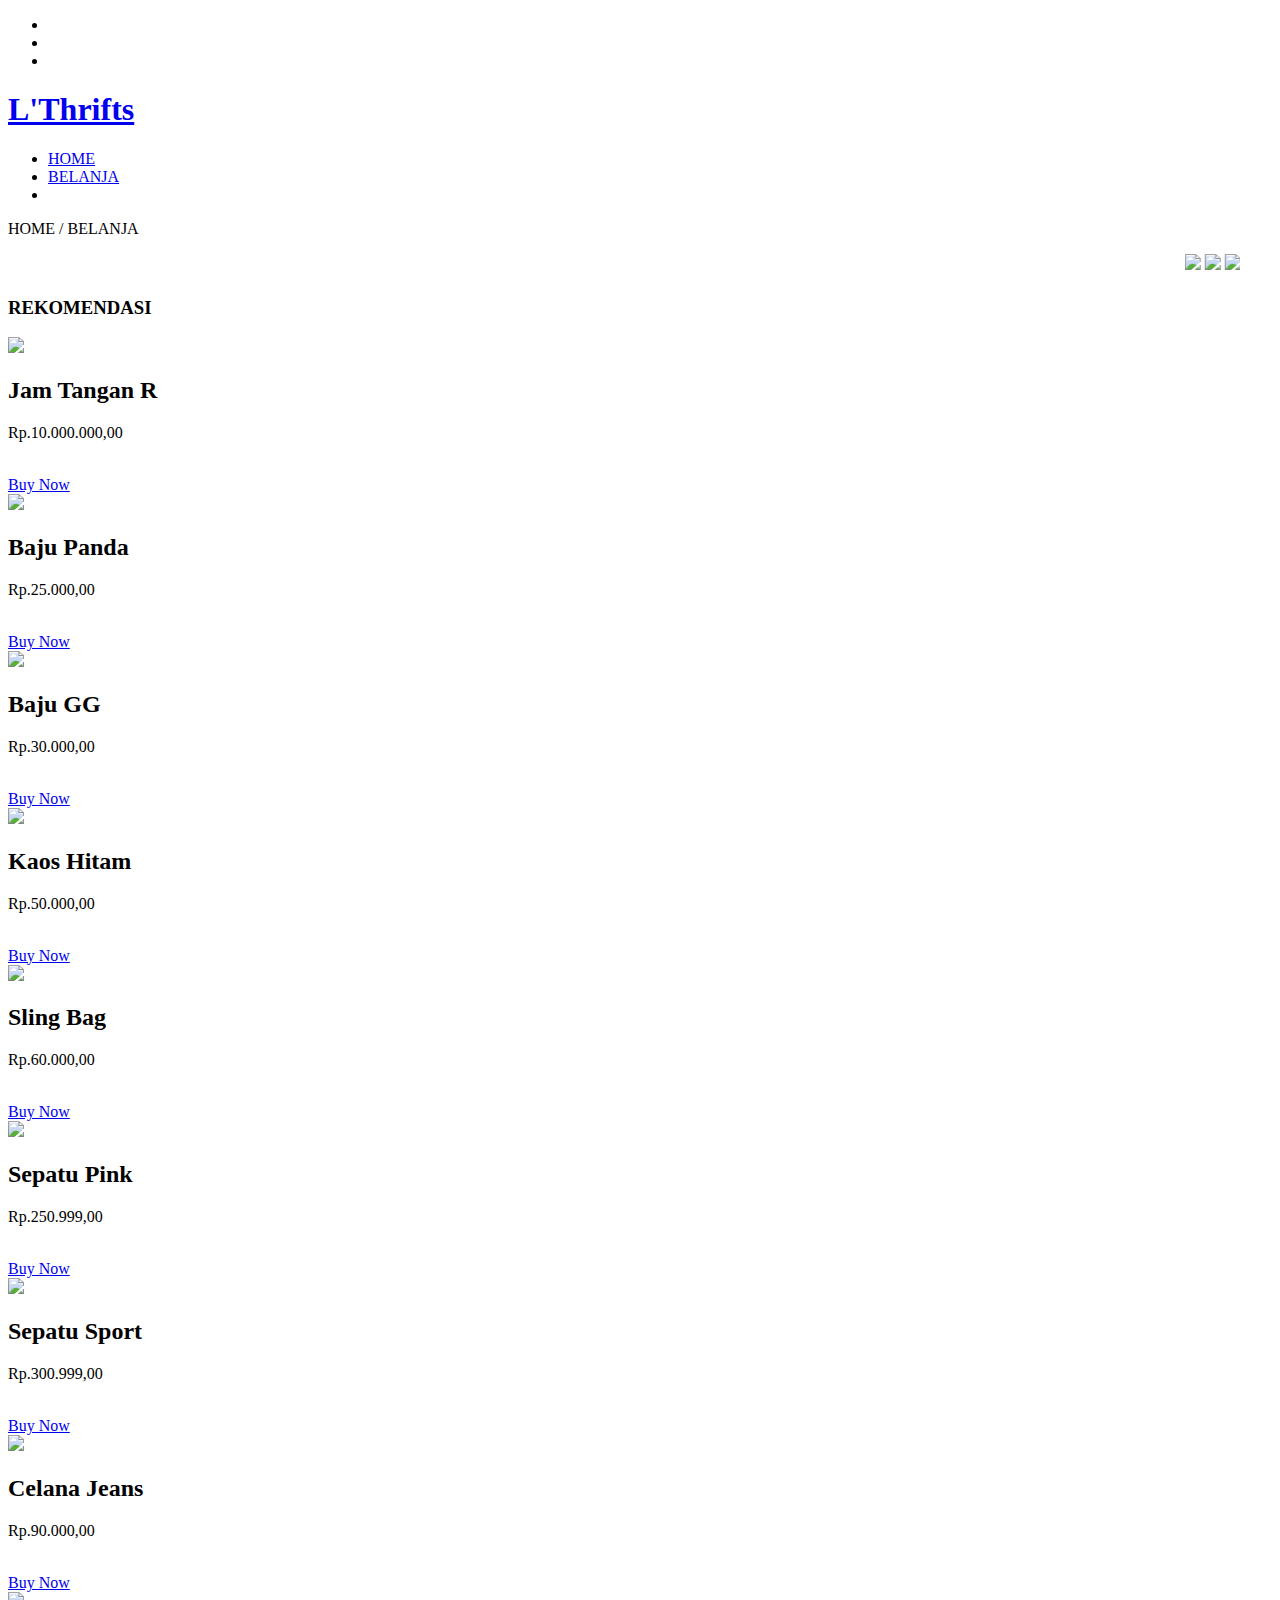
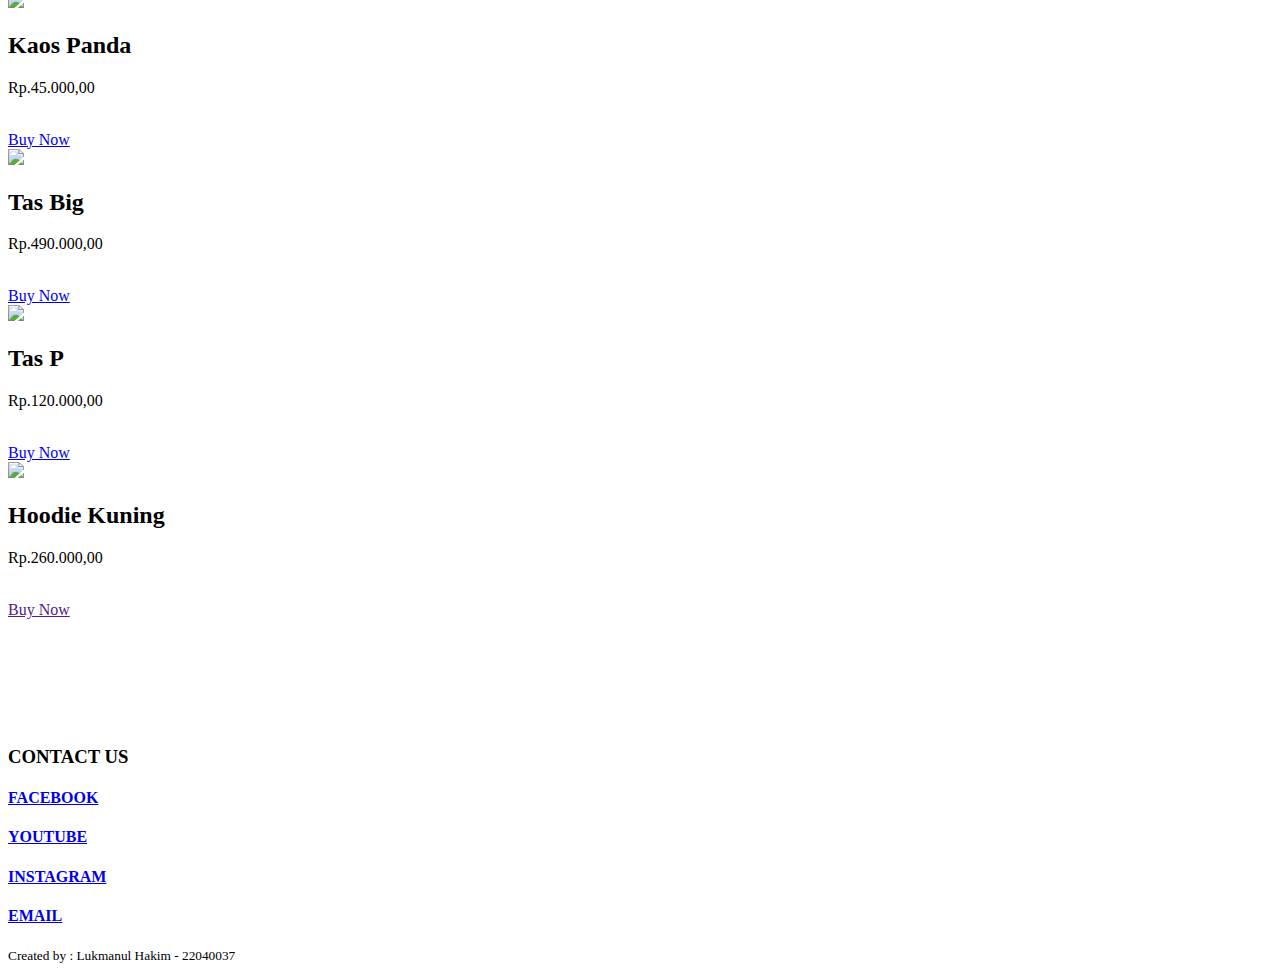
==== belanja.html @ 4a8a92fd "fix sumpah" ====
<!DOCTYPE html>
<html>
<head>
	<meta charset="uf-8">
	<meta charset="viewport" content="width=device-width, intial-scale=1">
	<title>Lukman Store</title>
	<link rel="stylesheet" type="text/css" href="css/style.css">
	<link rel="stylesheet" href="https://cdnjs.cloudflare.com/ajax/libs/font-awesome/5.14.0/css/all.min.css" integrity="sha512-1PKOgIY59xJ8Co8+NE6FZ+LOAZKjy+KY8iq0G4B3CyeY6wYHN3yt9PW0XpSriVlkMXe40PTKnXrLnZ9+fkDaog==" crossorigin="anonymous" />
	<script src="https://code.jquery.com/jquery-3.5.1.min.js" integrity="sha256-9/aliU8dGd2tb6OSsuzixeV4y/faTqgFtohetphbbj0=" crossorigin="anonymous"></script>
</head>
<body>
	<!-- loader -->
	<div class="bg-loader">
		<div class="loader"></div>
	</div>

	<!-- header -->
	<div class="medsos">
		<div class="container">
			<ul>
				<li><a href="#"><i class="fab fa-facebook"></i></a></li>
				<li><a href="#"><i class="fab fa-youtube"></i></a></li>
				<li><a href="#"><i class="fab fa-instagram"></i></a></li>
			</ul>
		</div>
	</div>
	<header>
		<div class="container">
			<h1><a href="index.html">L'Thrifts</a></h1>
			<ul>
				<li><a href="index.html">HOME</a></li>
				<li class="active"><a href="BELANJA.html">BELANJA</a></li>
				<li><a href="KERANJANG.html"><i class="fas fa-shopping-basket"></i></a></li>
			</ul>
		</div>
	</header>

	<!-- label -->
	<section class="label">
		<div class="container">
			<p>HOME / BELANJA</p>
		</div>
	</section>

	<!-- gambar -->
	<selection class="gambargerak">
		<div align="center">
			<marquee width ="1200">
				<img src="img/9.jpg" height="100">
				<img src="img/10.jpg" height="100">
				<img src="img/11.jpg" height="100">
				<img src="img/12.jpg" height="100">
				<img src="img/13.jpg" height="100">
				<img src="img/14.jpg" height="100">
				<img src="img/15.jpg" height="100">
				<img src="img/16.jpg" height="100">
				<img src="img/17.jpg" height="100">
				<img src="img/18.jpg" height="100">
				<img src="img/19.jpg" height="100">
			</marquee>
		</div>
	</selection>

	<!-- recomendasi -->
	<div class="rekomendasi">
		<h3>REKOMENDASI</h3>
	</div>

	<!-- beli beli -->
	<div class='gambar'>

	<div class='foto'>
		<img src='img/jam1.jpg'>
		<h2>Jam Tangan R</h2>
		<p>Rp.10.000.000,00</p> <br>
		<a href='https://wa.me/6285726433211'>Buy Now</a>
	</div>

	<div class='foto'>
			<img src='img/baju1.jpg'>
			<h2>Baju Panda</h2>
			<p>Rp.25.000,00</p> <br>
			<a href='https://wa.me/6285726433211'>Buy Now</a>
		</div>

		<div class='foto'>
				<img src='img/baju2.jpg'>
				<h2>Baju GG</h2>
				<p>Rp.30.000,00</p> <br>
				<a href='https://wa.me/6285726433211'>Buy Now</a>
			</div>

			<div class='foto'>
					<img src='img/9.jpg'>
					<h2>Kaos Hitam</h2>
					<p>Rp.50.000,00</p><br>
					<a href='https://wa.me/6285726433211'>Buy Now</a>
				</div>

				<div class='foto'>
						<img src='img/10.jpg'>
						<h2>Sling Bag</h2>
						<p>Rp.60.000,00</p><br>
						<a href='https://wa.me/6285726433211'>Buy Now</a>
					</div>

					<div class='foto'>
							<img src='img/sepatu1.jpg'>
							<h2>Sepatu Pink</h2>
							<p>Rp.250.999,00</p><br>
							<a href='https://wa.me/6285726433211'>Buy Now</a>
						</div>

						<div class='foto'>
								<img src='img/sepatu2.jpg'>
								<h2>Sepatu Sport</h2>
								<p>Rp.300.999,00</p><br>
								<a href='https://wa.me/6285726433211'>Buy Now</a>
							</div>

							<div class='foto'>
									<img src='img/12.jpg'>
									<h2>Celana Jeans</h2>
									<p>Rp.90.000,00</p><br>
									<a href='https://wa.me/6285726433211'>Buy Now</a>
								</div>

								<div class='foto'>
										<img src='img/baju1.jpg'>
										<h2>Kaos Panda</h2>
										<p>Rp.45.000,00</p><br>
										<a href='https://wa.me/6285726433211'>Buy Now</a>
									</div>

									<div class='foto'>
											<img src='img/tas1.jpg'>
											<h2>Tas Big</h2>
											<p>Rp.490.000,00</p><br>
											<a href='https://wa.me/6285726433211'>Buy Now</a>
										</div>

										<div class='foto'>
												<img src='img/tas2.jpg'>
												<h2>Tas P</h2>
												<p>Rp.120.000,00</p><br>
												<a href='https://wa.me/6285726433211'>Buy Now</a>
											</div>

											<div class='foto'>
													<img src='img/Hoodie.jpg'>
													<h2>Hoodie Kuning</h2>
													<p>Rp.260.000,00</p><br>
													<a href=''>Buy Now</a>
												</div> <br><br><br><br><br><br>
	</div>

<!-- contact us -->
<section class="service">
	<div class="container">
		<h3>CONTACT US</h3>
		<div class="box">
			<div class="col-4">
				<a href="https://www.facebook.com/lukman.qhimochi.3" target="_blank">
					<div class="icon"><i class="fab fa-facebook"></i></div>
					<h4>FACEBOOK</h4>

				</a>
			</div>
			<div class="col-4">
				<a href="https://www.youtube.com/@lukmanulhakim9421" target="_blank"> 

					<div class="icon"><i class="fab fa-youtube"></i></div>
					<h4>YOUTUBE</h4>
				</a>
			</div>
			<a href="https://www.instagram.com/lukmann_yaaa" target="_blank">
				<div class="col-4">
					<div class="icon"><i class="fab fa-instagram"></i></div>
					<h4>INSTAGRAM</h4>
				</div>

			</a>
			<div class="col-4">
				<a href="https://accounts.google.com/jatinegara073@gmail.com" target="_blank">
					<div class="icon"><i class="fas fa-globe"></i></div>
					<h4>EMAIL</h4>

				</a>
			</div>
		</div>
	</div>
</section>

	<!-- footer -->
	<footer>
		<div class="container">
			<small>Created by : Lukmanul Hakim - 22040037</small>
		</div>
	</footer>


	<script type="text/javascript">
		$(document).ready(function() {
			$(".bg-loader").hide();
		})
	</script>
</body>
</html>
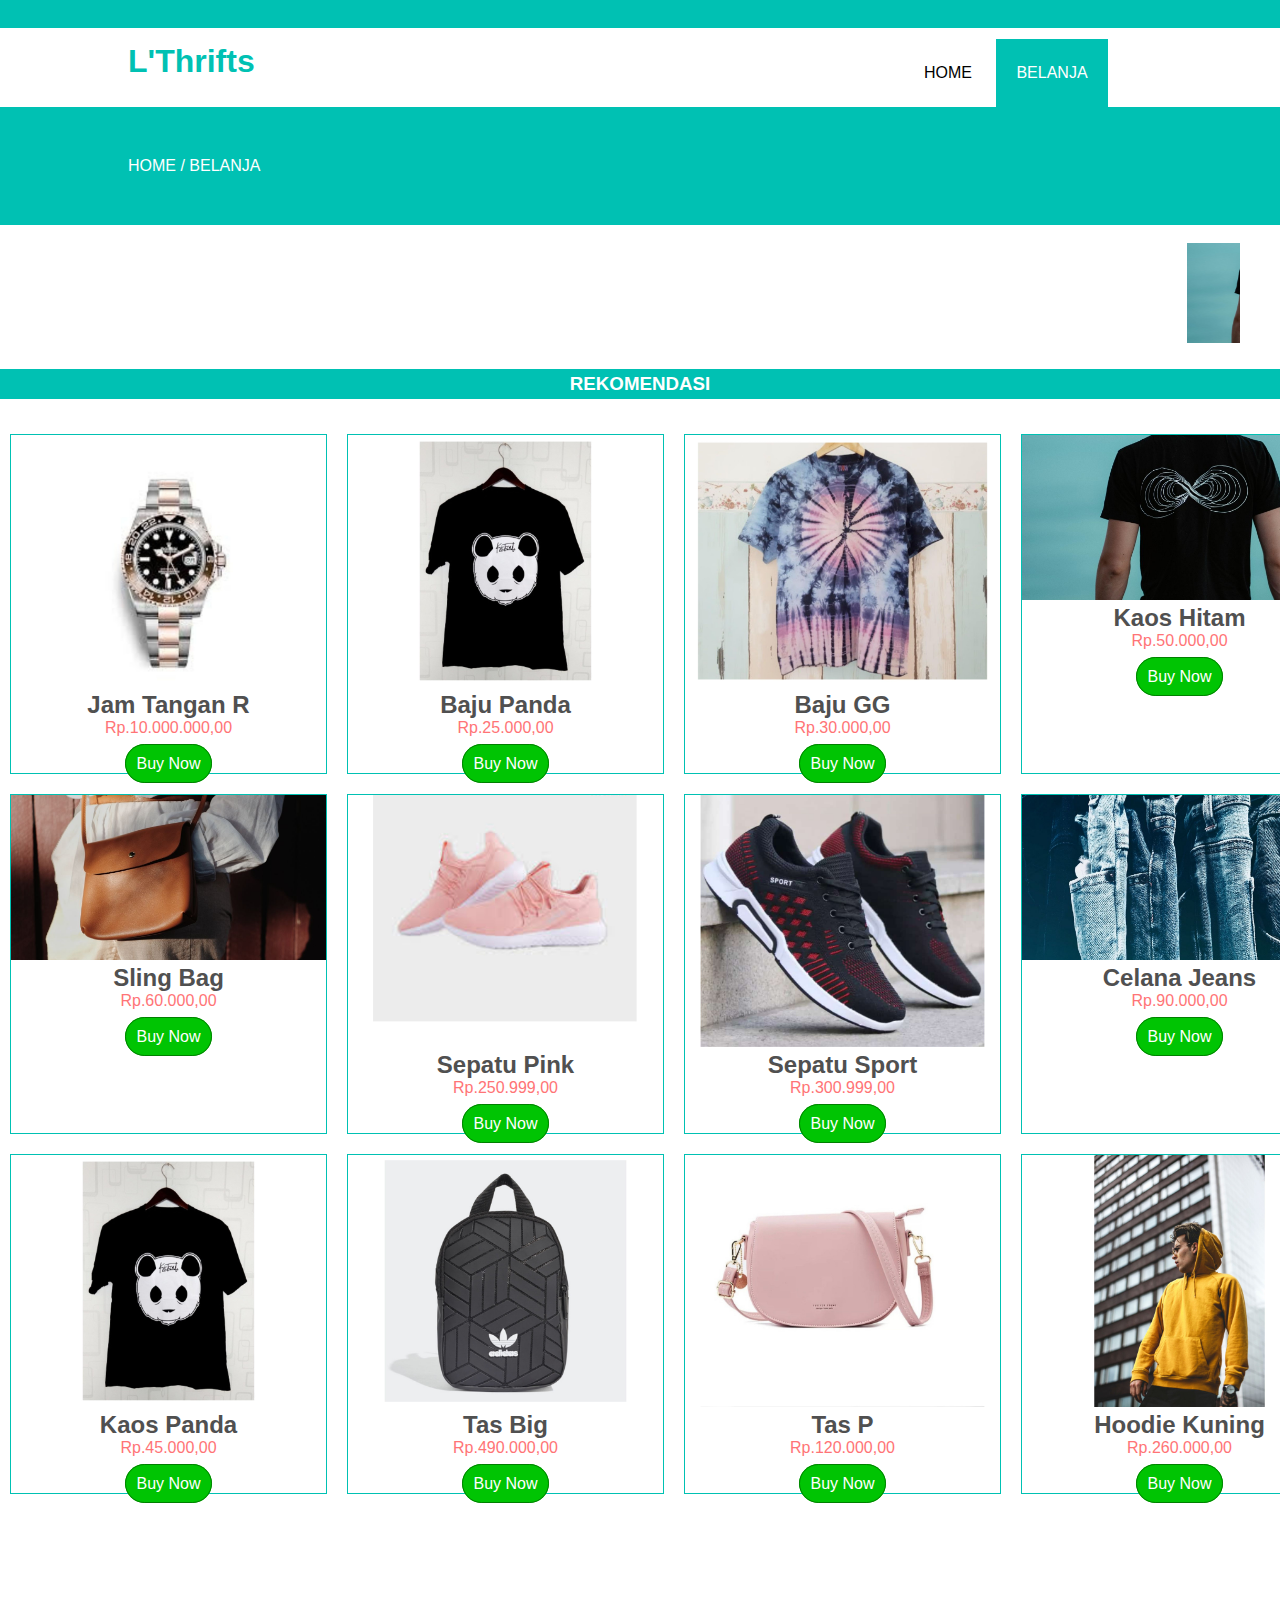
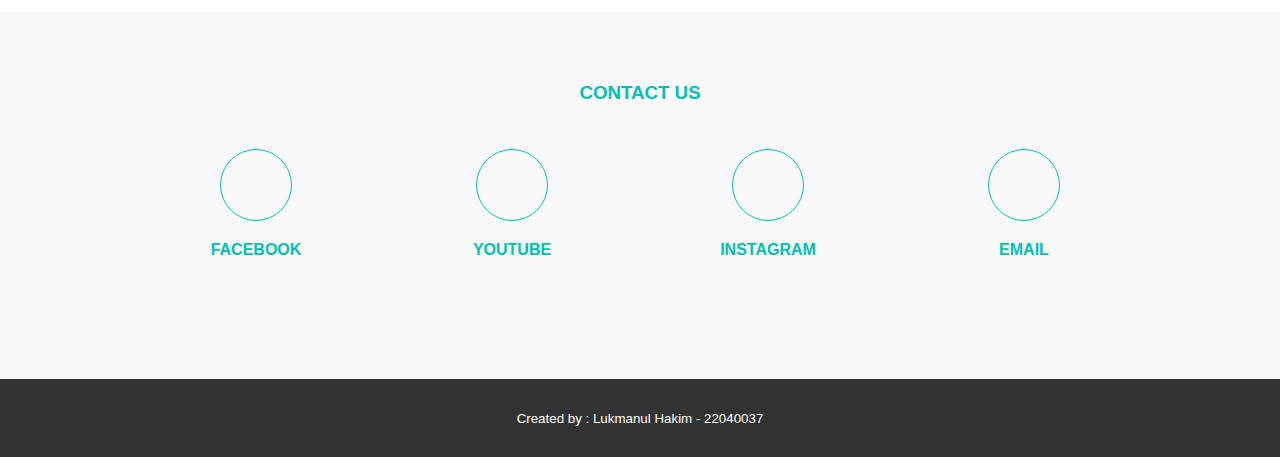
==== commit 10e37ba3: "Add files via upload" ====
--- a/belanja.html
+++ b/belanja.html
@@ -48,7 +48,7 @@
 			<marquee width ="1200">
 				<img src="img/9.jpg" height="100">
 				<img src="img/10.jpg" height="100">
-				<img src="img/11.jpg" height="100">
+				<!-- <img src="img/11.jpg" height="100"> -->
 				<img src="img/12.jpg" height="100">
 				<img src="img/13.jpg" height="100">
 				<img src="img/14.jpg" height="100">
--- a/css/style.css
+++ b/css/style.css
@@ -0,0 +1,289 @@
+* {
+	padding: 0;
+	margin: 0;
+	font-family: sans-serif;
+}
+a {
+	color: inherit;
+	text-decoration: none;
+}
+.medsos {
+	padding:5px 0;
+	background-color: #00C1B3;
+}
+.medsos ul li {
+	display: inline-block;
+	color: #fff;
+	margin-right: 10px;
+}
+.container {
+	width:80%;
+	margin:0 auto;
+}
+.container:after {
+	content:'';
+	display: block;
+	clear: both;
+}
+header h1 {
+	float: left;
+	padding:15px 0;
+	color: #00C1B3;
+}
+header ul {
+	float: right;
+}
+header ul li {
+	display: inline-block;
+}
+header ul li a {
+	padding:25px 20px;
+	display: inline-block;
+	transition: 0.5s;
+}
+header ul li a:hover {
+	background-color: #00C1B3;
+	color: #fff;
+	transform: scale(0.98);
+}
+.active {
+	background-color: #00C1B3;
+	color: #fff;
+}
+.banner {
+	height: 60vh;
+	background-image: url('../img/banner.jpg');
+	background-size: cover;
+	position: relative;
+	display: flex;
+	justify-content: center;
+	align-items: center;
+}
+.banner:after {
+	content: '';
+	display: block;
+	position: absolute;
+	top: 0;
+	left: 0;
+	right: 0;
+	bottom: 0;
+	background-color: rgba(0, 193, 179, .4);
+}
+.banner h2 {
+	color: #fff;
+	z-index: 1;
+	padding: 20px 25px;
+	border:3px solid #fff;
+}
+section {
+	padding: 50px 0;
+}
+section h3 {
+	text-align: center;
+	padding: 20px 0;
+	color:#00C1B3;
+}
+section {
+	padding: 50px 0;
+}
+section h3 {
+	text-align: center;
+	padding: 20px 0;
+	color: #00C1B3;
+	margin-bottom: 25px;
+}
+.about,
+.service {
+	padding-bottom: 100px;
+}
+.about p {
+	color:#666;
+	word-spacing: 2px;
+	line-height: 25px;
+}
+.service {
+	background-color: #f9f9f9;
+}
+.box {
+	color:#00C1B3;
+}
+.box:after {
+	content: '';
+	display: block;
+	clear: both;
+
+}
+.box .col-4 {
+	width: 25%;
+	box-sizing: border-box;
+	text-align: center;
+	float: left;
+}
+.box .col-7 {
+	width: 14%;
+	box-sizing: border-box;
+	text-align: center;
+	float: left;
+}
+.icon {
+	width: 70px;
+	height: 70px;
+	border: 1px solid;
+	border-radius: 50%;
+	text-align: center;
+	line-height: 70px;
+	font-size: 20px;
+	margin:0 auto;
+}
+.box .col-4 h4 {
+	margin:20px 0;
+}
+.box .col-7 h4 {
+	margin:25px 0;
+}
+footer {
+	padding:30px 0;
+	background-color: #333;
+	color: #fff;
+	text-align: center;
+}
+.bg-loader {
+	background-color: #eee;
+	position: fixed;
+	top: 0;
+	left: 0;
+	right: 0;
+	bottom: 0;
+	z-index: 9999;
+	display: flex;
+	justify-content: center;
+	align-items: center;
+}
+.bg-loader .loader {
+	width: 100px;
+	height: 100px;
+	border: 3px solid #fff;
+	border-radius: 50%;
+	border-top-color: #00C1B3;
+	border-right-color: #00C1B3;
+	border-bottom-color: #00C1B3;
+	animation: puterin .5s linear infinite
+}
+.label {
+	background-color: #00C1B3;
+	color: #fff;
+}
+.gambargerak {
+	margin: 100px;
+}
+@keyframes puterin {
+	100% {
+		transform: rotate(360deg);
+	}
+}
+
+body {margin:0; font-family: sans-serif;}
+
+.gambar {width: 90%; display: grid; grid-template-columns: 1fr 1fr 1fr 1fr}
+
+.gambar .foto img{width: 315px;}
+
+.foto {border:1px black; margin:10px; text-align: center;}
+
+.foto a:hover {
+	background-color: green;
+	color: #fff;
+}
+
+.foto a{border:1px solid green; padding:10px; color: white; background: #00C403;  text-decoration: none; border-radius: 20px; cursor: pointer;}
+
+.foto {border: 1px solid #00C1B3; margin:10px;}
+
+.foto p {
+	color:#FF7476;
+}
+
+.foto h2 {
+	color:#505050 ;
+}
+
+.rekomendasi {
+	text-align: center;
+	color: #00C1B3;
+	margin-bottom: 25px;
+}
+.rekomendasi h3{padding:4px; color: white; background: #00C1B3;  text-decoration: none; cursor: pointer;}
+
+.kategori {
+	padding-bottom: 1px;
+}
+
+.kategori {
+	background-color: #f9f9f9;
+}
+.info {
+	text-align: center;
+	color: #D5D5D5;
+	padding: 176px;
+}
+.info h3 a{
+color: #767676 ;
+}
+
+.sign {
+	width: 300px;
+	padding: 20px;
+	text-align: center;
+	background-color: #00C1B3;
+	position:absolute;
+	top: 50%;
+	left: 50%;
+	transform: translate(-50%, -50%);
+	overflow: hidden;
+}
+.sign h1{
+	margin-top: 100px;
+	font-family: 'Permanent Marker', cursive;
+	color: #fff;
+	font-size: 40px;
+}
+.sign input{
+	display: block;
+	width: 100%;
+	padding: 0 16px;
+	height: 44px;
+	text-align: center;
+	box-sizing: border-box;
+	outline: none;
+	border: none;
+	font-family: "monstserrat",sans-serif;
+}
+.txtb{
+	margin: 20px 0;
+	background: rgba(255,255,255,.5);
+	border-radius: 6px;
+}
+.signup{
+	margin-top: 60px;
+	margin-bottom: 20px;
+	background-color: #7CC6C3;
+	color: #fff;
+	border-radius: 44px;
+	cursor: pointer;
+	transition: 0.8s;
+}
+.signup:hover{
+	transform: scale(0.96);
+}
+.sign a{
+	text-decoration: none;
+	color:#fff;
+	font-family: "monstserrat", sans-serif;
+	font-size: 14px;
+	padding: 10px;
+	transition: 0.8s;
+	display: block;
+}
+.sign a:hover{
+	background: rgba(0,0,0,.3);
+}